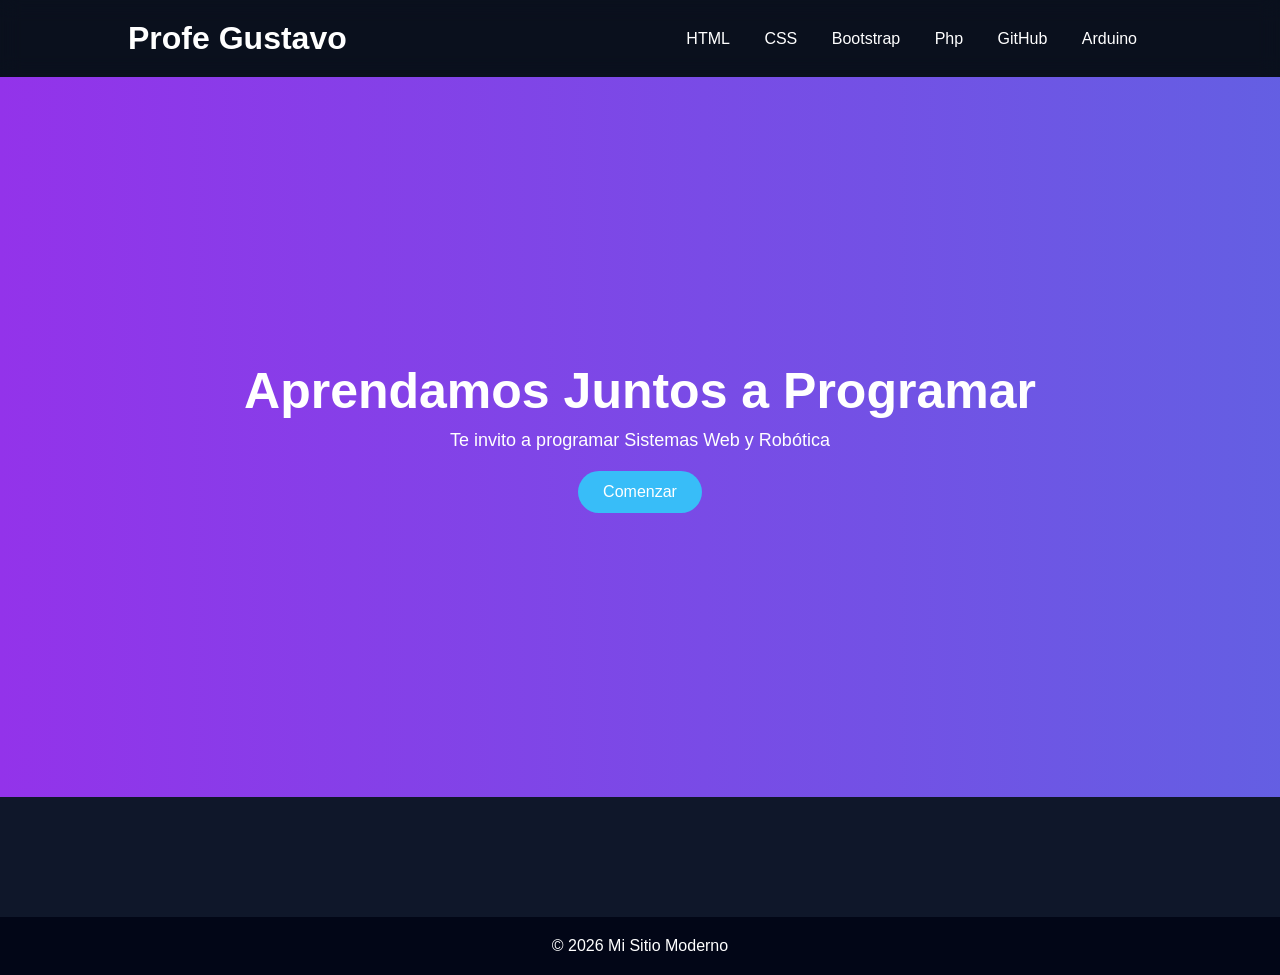
==== index.html @ 73d09a93 "Fix HTML formatting and structure" ====
<!DOCTYPE html>
<html lang="es">
<head>
<meta charset="UTF-8">
<meta name="viewport" content="width=device-width, initial-scale=1.0">
<title>Aprendamos a programas</title>
<link rel="stylesheet" href="estilos.css">
</head>

<body>

<header>
    <h1 class="logo">Profe Gustavo</h1>
    <nav>
        <a href="#">HTML</a>
        <a href="#">CSS</a>
        <a href="#">Bootstrap</a>
        <a href="#">Php</a>
        <a href="#">GitHub</a>
        <a href="#">Arduino</a>
    </nav>
</header>

<section class="hero">
    <div class="hero-text">
        <h2>Aprendamos Juntos a Programar</h2>
        <p>Te invito a programar Sistemas Web  y Robótica </p>
        <button>Comenzar</button>
    </div>
</section>

<section class="cards">

<!-- <div class="card">
<h3>Diseño</h3>
<p>Interfaces modernas y atractivas.</p>
</div>

<div class="card">
<h3>Desarrollo</h3>
<p>Programación web profesional.</p>
</div>

<div class="card">
<h3>Optimización</h3>
<p>Velocidad y rendimiento.</p>
</div>
-->
</section> 

<footer>
<p>© 2026 Mi Sitio Moderno</p>
</footer>

</body>

</html>
---- estilos.css ----
*{
margin:0;
padding:0;
box-sizing:border-box;
font-family:Arial, Helvetica, sans-serif;
}

body{
background:#0f172a;
color:white;
}

/* HEADER */

header{
display:flex;
justify-content:space-between;
align-items:center;
padding:20px 10%;
background:rgba(0,0,0,0.3);
backdrop-filter: blur(10px);
}

nav a{
margin:0 15px;
text-decoration:none;
color:white;
transition:0.3s;
}

nav a:hover{
color:#38bdf8;
}

/* HERO */

.hero{
height:80vh;
display:flex;
align-items:center;
justify-content:center;
text-align:center;
background:linear-gradient(270deg,#3b82f6,#06b6d4,#9333ea);
background-size:600% 600%;
animation:fondo 10s infinite;
}

@keyframes fondo{
0%{background-position:0% 50%;}
50%{background-position:100% 50%;}
100%{background-position:0% 50%;}
}

.hero h2{
font-size:50px;
animation:fadeIn 2s ease;
}

.hero p{
margin-top:10px;
font-size:18px;
animation:fadeIn 3s ease;
}

.hero button{
margin-top:20px;
padding:12px 25px;
border:none;
border-radius:30px;
background:#38bdf8;
color:white;
font-size:16px;
cursor:pointer;
transition:0.4s;
}

.hero button:hover{
transform:scale(1.1);
background:#0ea5e9;
}

/* CARDS */

.cards{
display:flex;
justify-content:center;
gap:30px;
padding:60px 10%;
flex-wrap:wrap;
}

.card{
background:#1e293b;
padding:30px;
width:250px;
border-radius:15px;
text-align:center;
transition:0.4s;
animation:fadeUp 1s ease;
}

.card:hover{
transform:translateY(-10px) scale(1.05);
box-shadow:0 10px 25px rgba(0,0,0,0.5);
}

/* FOOTER */

footer{
text-align:center;
padding:20px;
background:#020617;
}

/* ANIMACIONES */

@keyframes fadeIn{
from{opacity:0;}
to{opacity:1;}
}

@keyframes fadeUp{
from{
opacity:0;
transform:translateY(40px);
}
to{
opacity:1;
transform:translateY(0);
}
}
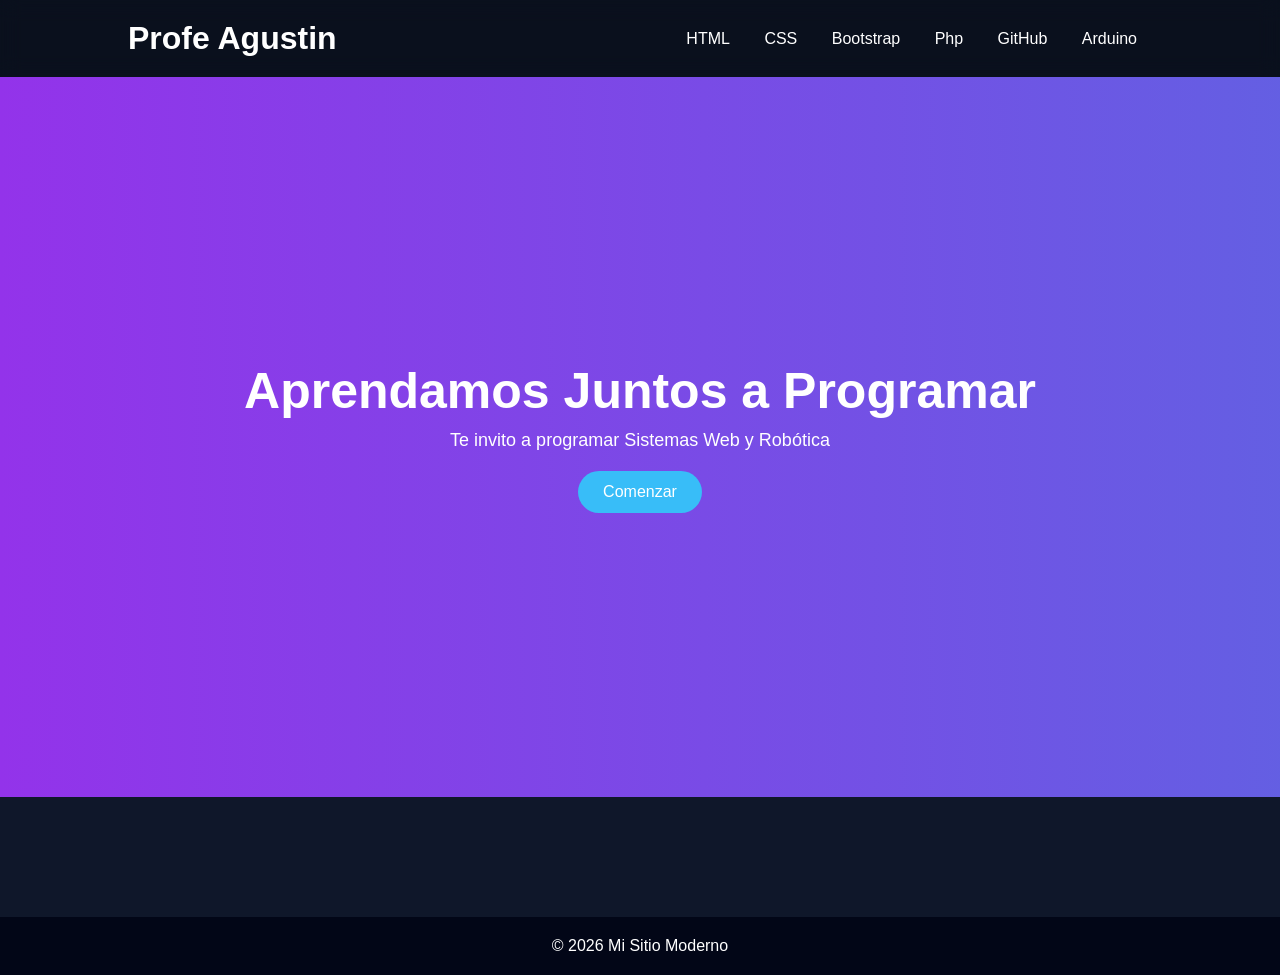
==== commit 1be9bb29: "Update index.html" ====
--- a/index.html
+++ b/index.html
@@ -10,12 +10,12 @@
 <body>
 
 <header>
-    <h1 class="logo">Profe Gustavo</h1>
+    <h1 class="logo">Profe Agustin</h1>
     <nav>
-        <a href="#">HTML</a>
-        <a href="#">CSS</a>
-        <a href="#">Bootstrap</a>
-        <a href="#">Php</a>
+        <a href="https://www.w3schools.com/html/default.asp">HTML</a>
+        <a href="https://www.w3schools.com/htmlcss/default.asp">CSS</a>
+        <a href="https://www.w3schools.com/bootstrap/bootstrap_ver.asp">Bootstrap</a>
+        <a href="https://www.w3schools.com/php/default.asp">Php</a>
         <a href="#">GitHub</a>
         <a href="#">Arduino</a>
     </nav>
@@ -62,3 +62,6 @@
 
 
 
+
+
+
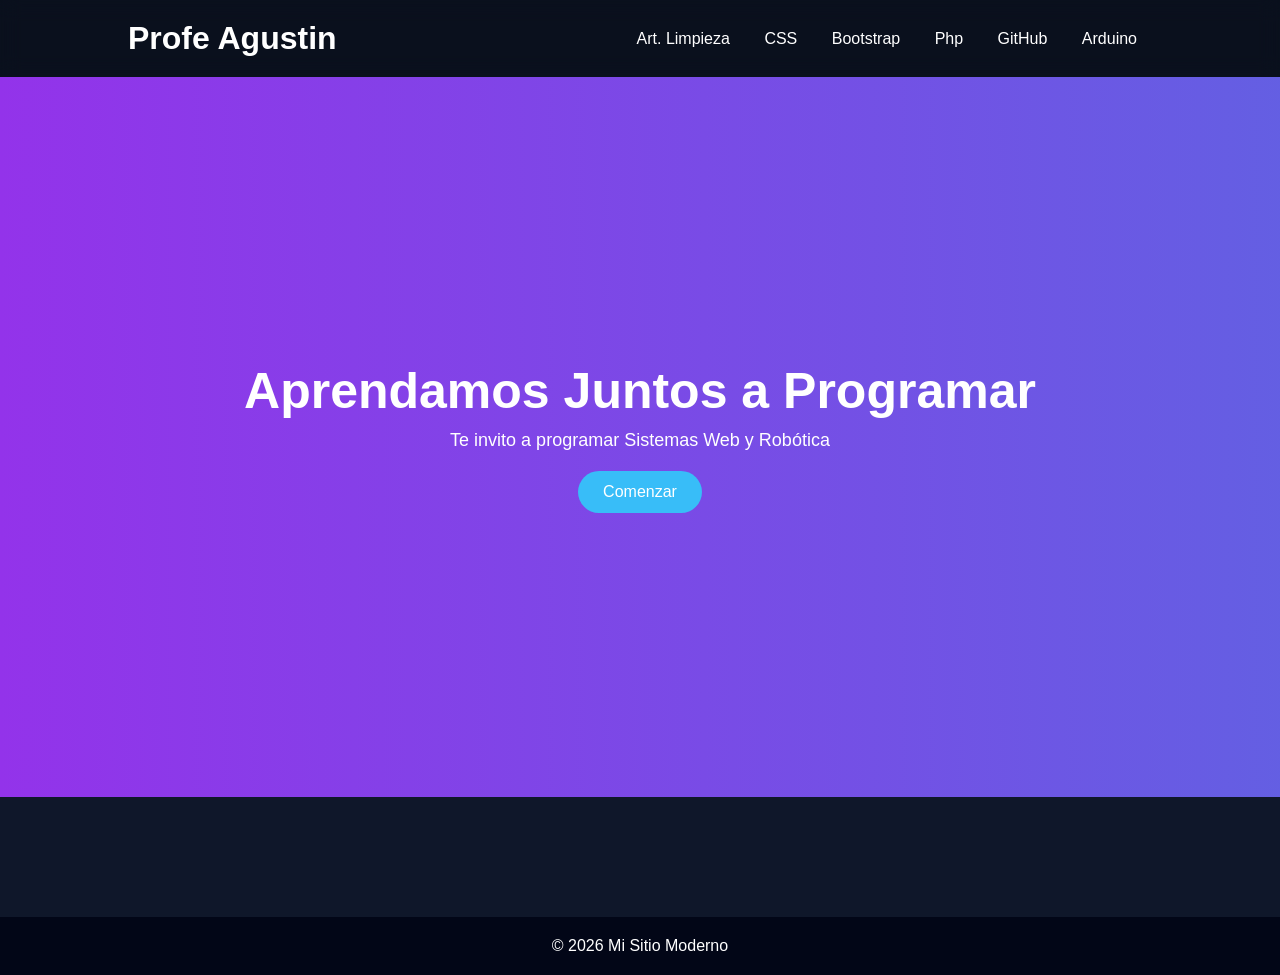
==== commit a7e1cd01: "Update index.html" ====
--- a/index.html
+++ b/index.html
@@ -12,7 +12,7 @@
 <header>
     <h1 class="logo">Profe Agustin</h1>
     <nav>
-        <a href="https://www.w3schools.com/html/default.asp">HTML</a>
+        <a href="https://www.w3schools.com/html/default.asp">Art. Limpieza</a>
         <a href="https://www.w3schools.com/htmlcss/default.asp">CSS</a>
         <a href="https://www.w3schools.com/bootstrap/bootstrap_ver.asp">Bootstrap</a>
         <a href="https://www.w3schools.com/php/default.asp">Php</a>
@@ -65,3 +65,4 @@
 
 
 
+
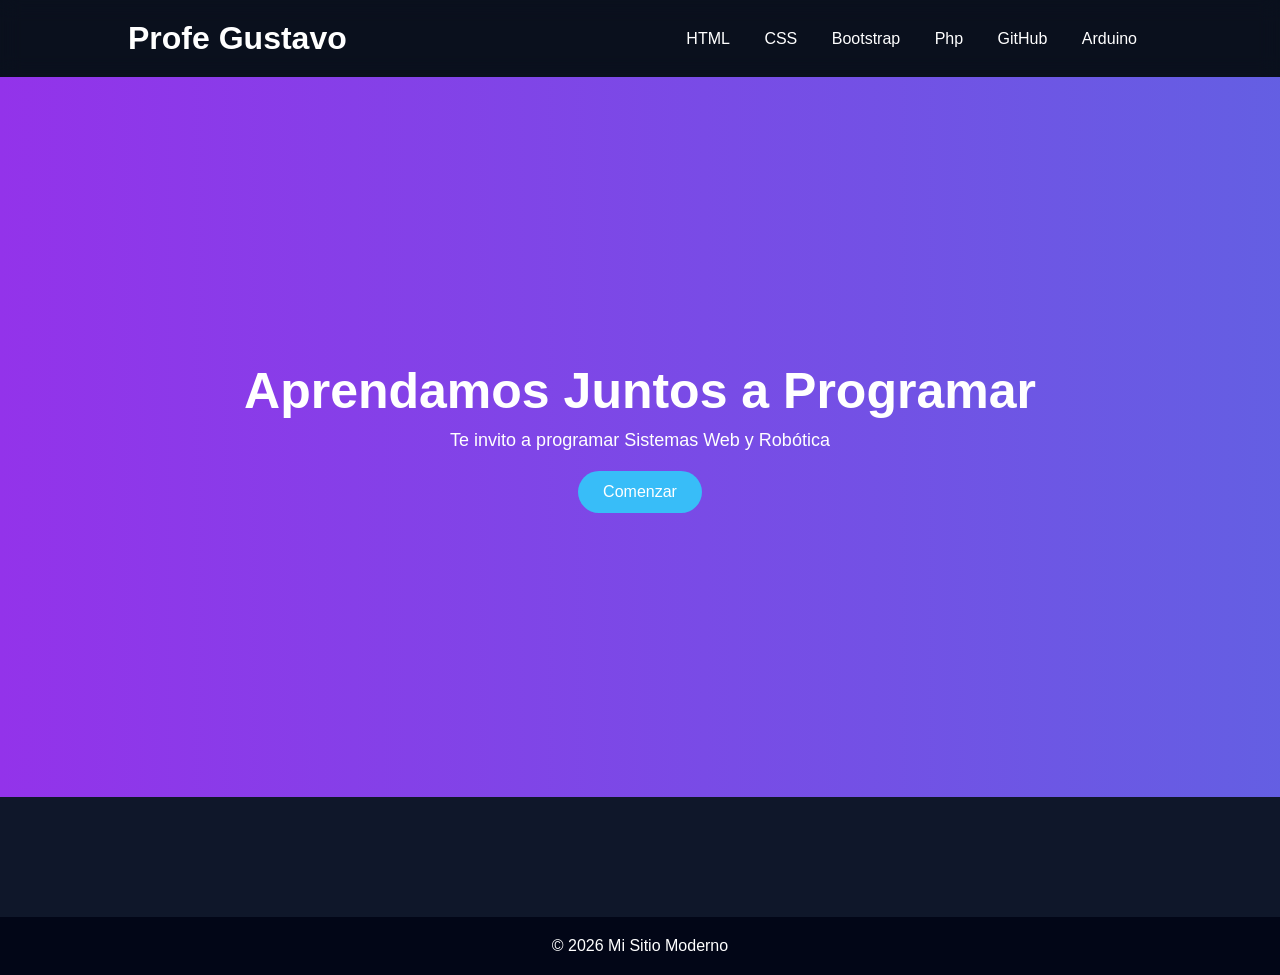
==== commit c5e8e853: "Update header name and HTML structure" ====
--- a/index.html
+++ b/index.html
@@ -10,9 +10,9 @@
 <body>
 
 <header>
-    <h1 class="logo">Profe Agustin</h1>
+    <h1 class="logo">Profe Gustavo</h1>
     <nav>
-        <a href="https://www.w3schools.com/html/default.asp">Art. Limpieza</a>
+        <a href="https://www.w3schools.com/html/default.asp">HTML</a>
         <a href="https://www.w3schools.com/htmlcss/default.asp">CSS</a>
         <a href="https://www.w3schools.com/bootstrap/bootstrap_ver.asp">Bootstrap</a>
         <a href="https://www.w3schools.com/php/default.asp">Php</a>
@@ -66,3 +66,4 @@
 
 
 
+
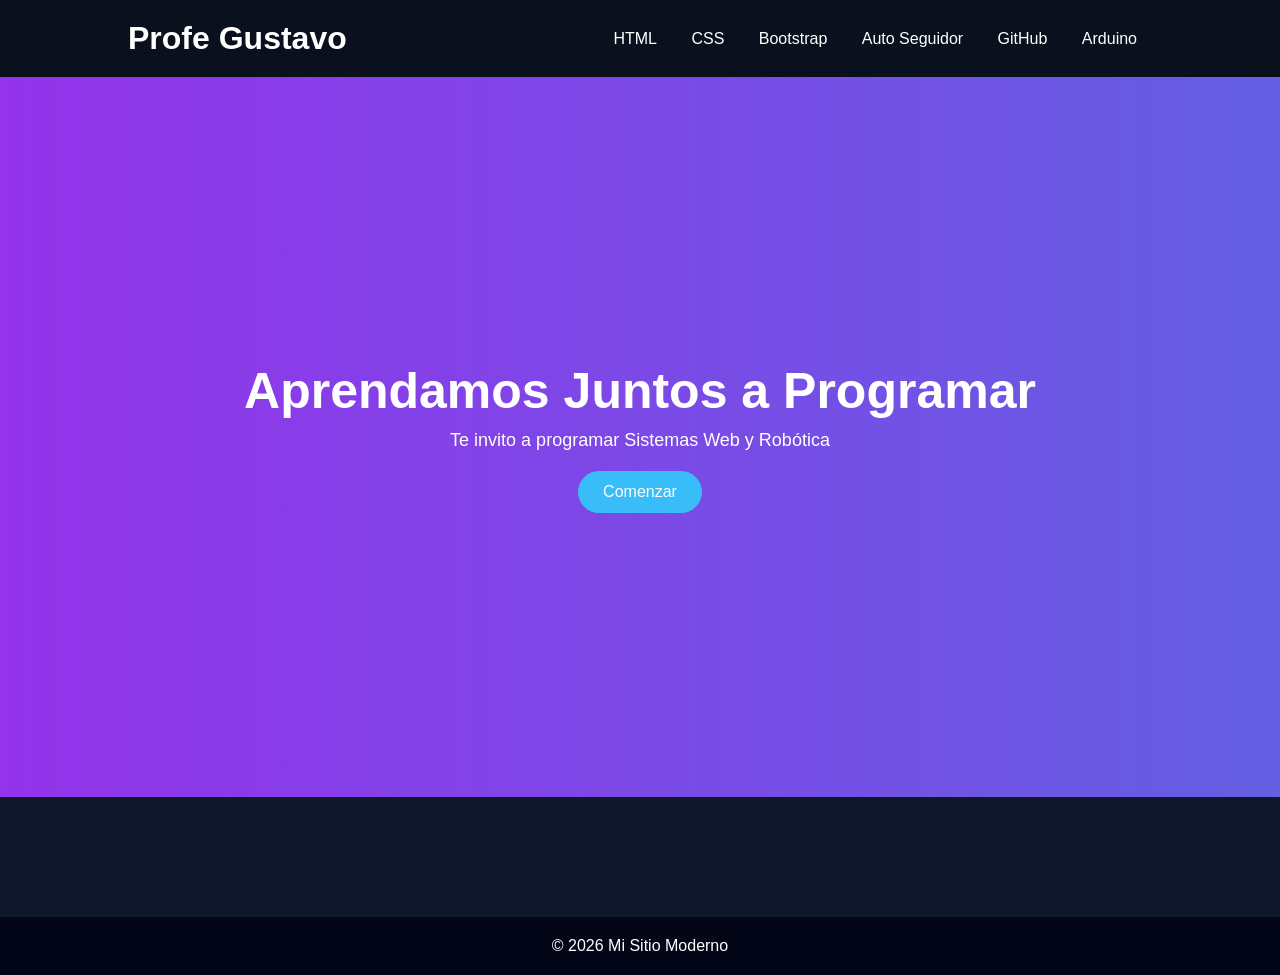
==== commit 17bdae1e: "Update index.html" ====
--- a/index.html
+++ b/index.html
@@ -15,9 +15,9 @@
         <a href="https://www.w3schools.com/html/default.asp">HTML</a>
         <a href="https://www.w3schools.com/htmlcss/default.asp">CSS</a>
         <a href="https://www.w3schools.com/bootstrap/bootstrap_ver.asp">Bootstrap</a>
-        <a href="https://www.w3schools.com/php/default.asp">Php</a>
+        <a href="auto.html">Auto Seguidor</a>
         <a href="#">GitHub</a>
-        <a href="#">Arduino</a>
+        <a href="https://projecthub.arduino.cc/lee_curiosity/building-a-line-following-robot-using-arduino-017dbb">Arduino</a>
     </nav>
 </header>
 
